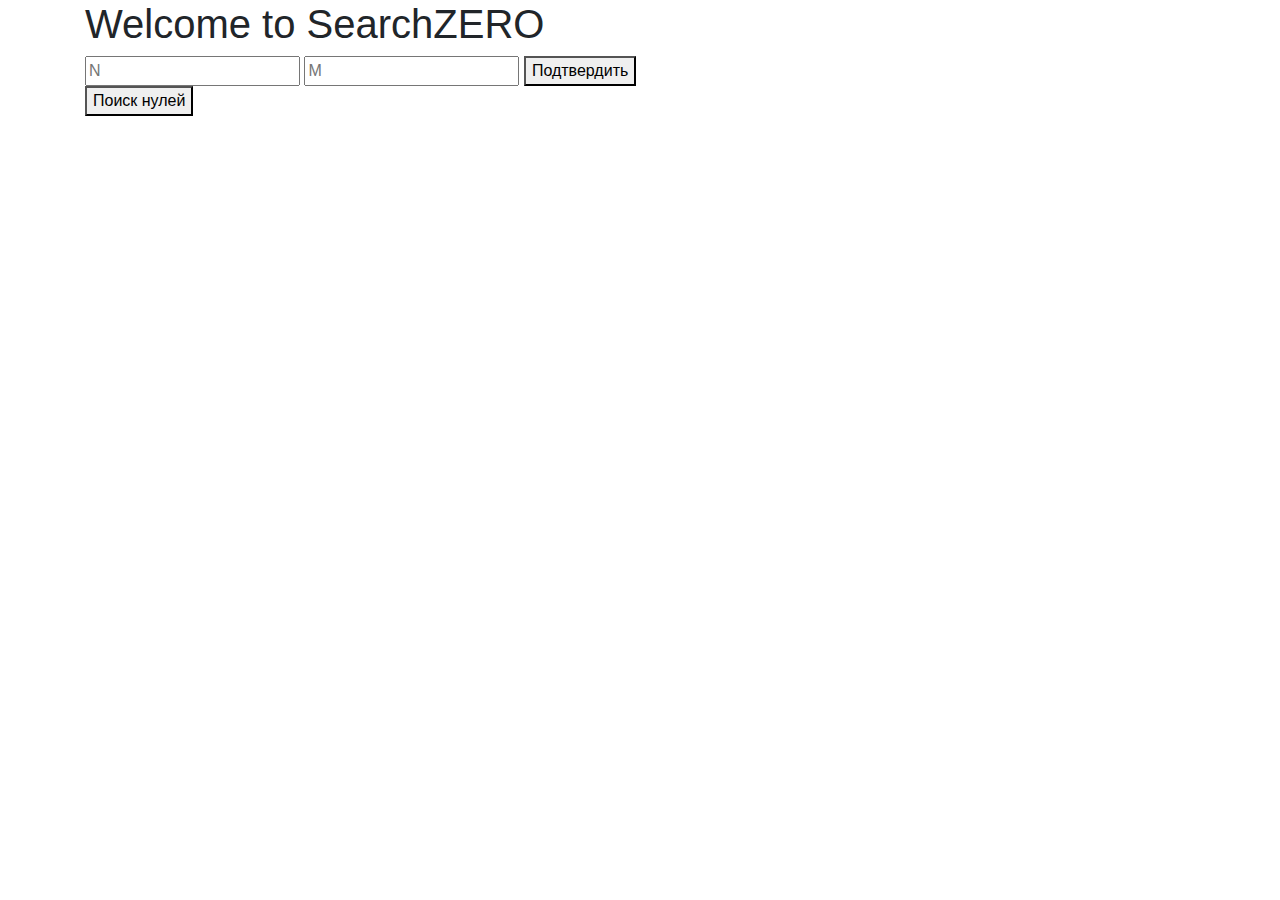
==== index.html @ 4b564be6 "2" ====
<!DOCTYPE html>
<html lang="en">
<head>
    <meta charset="UTF-8">
    <meta name="viewport" content="width=device-width, initial-scale=1.0">
    <link rel="stylesheet" href="https://stackpath.bootstrapcdn.com/bootstrap/4.5.2/css/bootstrap.min.css">
    <link rel="stylesheet" href="/css/style.css">
    <title>CardMath</title>
    
</head>

<body>
    <div class="container">
        <h1>Welcome to SearchZERO</h1>
            <div class="forms">
                <input type="text" placeholder="N" class="nm">
                <input type="text" placeholder="M" class="nm">
                <button type="submit" data-massive="true">Подтвердить</button>
            </div>
            <div class="insert">
                
            </div>
            <div class="confirm-block">
                
            </div>
    </div>
    
</body>
    <script src="index.js"></script>
</html>
---- css/style.css ----
.insert {
    display: flex;
    align-items: center;
}
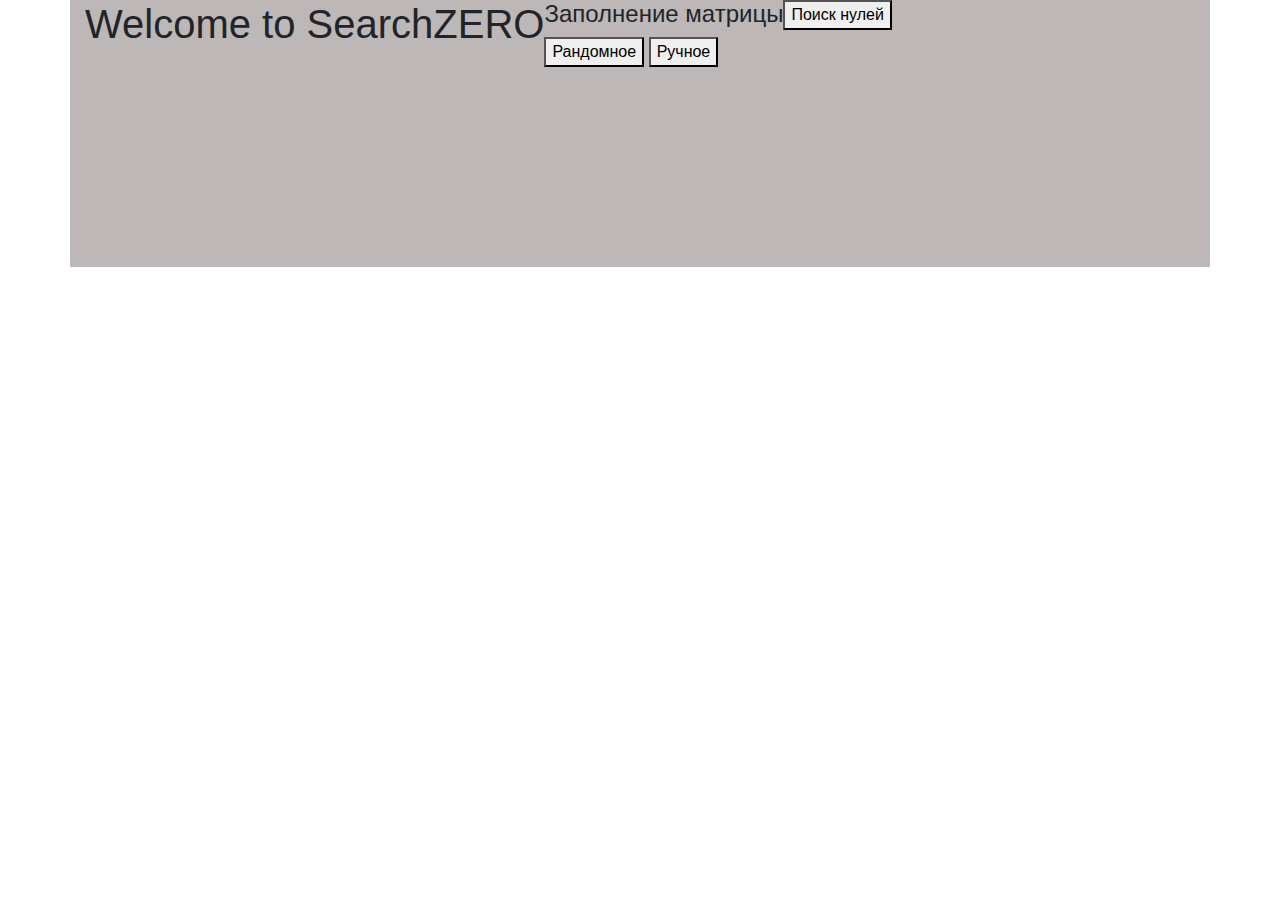
==== commit a57a6e73: "Final(without styles)" ====
--- a/index.html
+++ b/index.html
@@ -13,9 +13,16 @@
     <div class="container">
         <h1>Welcome to SearchZERO</h1>
             <div class="forms">
-                <input type="text" placeholder="N" class="nm">
-                <input type="text" placeholder="M" class="nm">
+                <div class="typegenerate">
+                    <h4>Заполнение матрицы</h2>
+                    <button type="submit" data-random="true">Рандомное</button>
+                    <button type="submit" data-manual="true">Ручное</button>
+                </div>
+                <div class="matrix">
+                    <input type="text" placeholder="N" class="nm">
+                    <input type="text" placeholder="M" class="nm">
                 <button type="submit" data-massive="true">Подтвердить</button>
+                </div>
             </div>
             <div class="insert">
                 
@@ -23,8 +30,11 @@
             <div class="confirm-block">
                 
             </div>
+            <div class="result">
+                
+            </div>
     </div>
-    
+    <script src="/index.js"></script>
 </body>
-    <script src="index.js"></script>
+
 </html>--- a/css/style.css
+++ b/css/style.css
@@ -1,4 +1,11 @@
-.insert {
+.container {
     display: flex;
-    align-items: center;
+    background: rgb(189, 183, 183);;
 }
+
+.matrix {
+    visibility: hidden;
+    height: 200px;
+    width: 200px;
+    z-index: -10;
+}
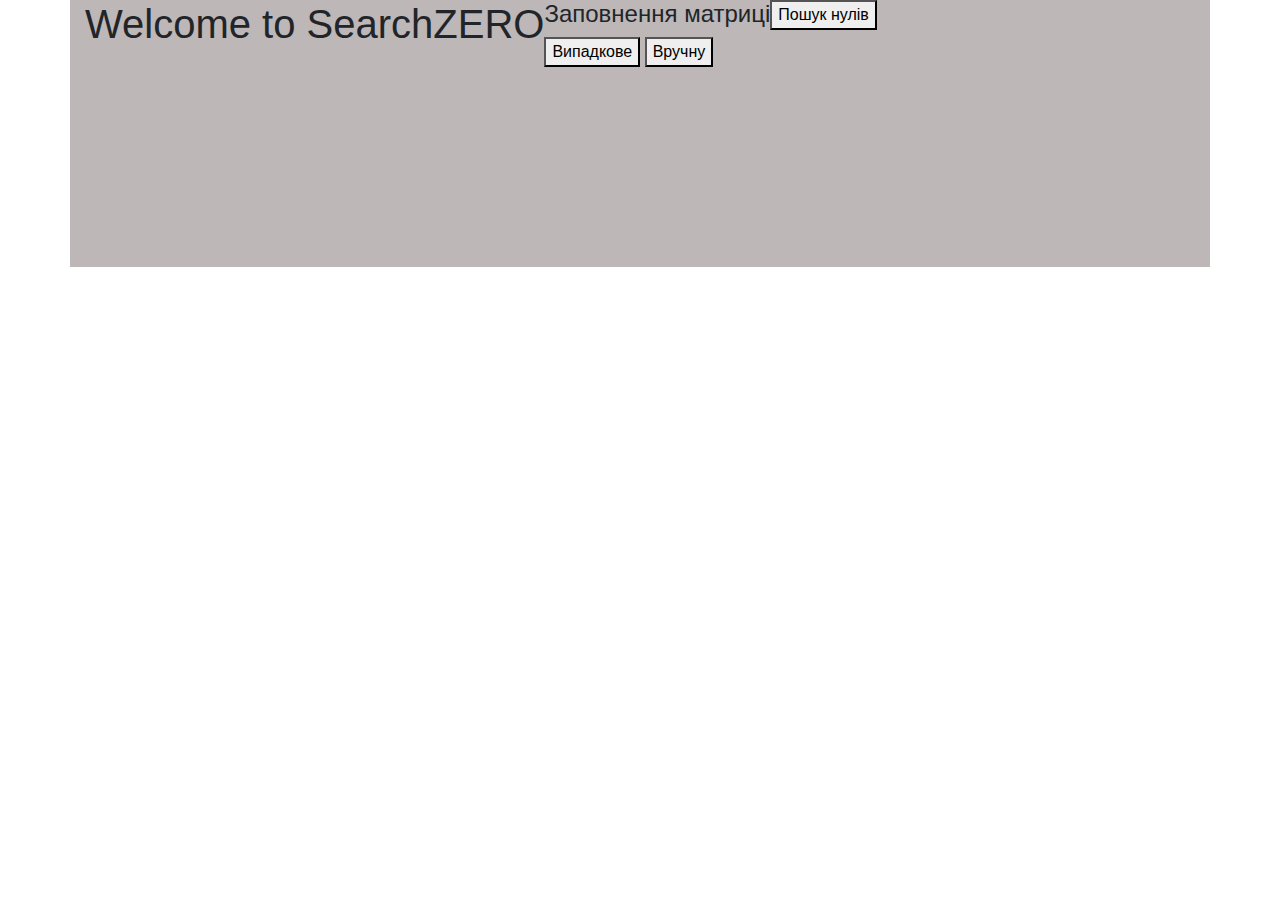
==== commit 01d04d9b: "added ukrainian" ====
--- a/index.html
+++ b/index.html
@@ -14,14 +14,14 @@
         <h1>Welcome to SearchZERO</h1>
             <div class="forms">
                 <div class="typegenerate">
-                    <h4>Заполнение матрицы</h2>
-                    <button type="submit" data-random="true">Рандомное</button>
-                    <button type="submit" data-manual="true">Ручное</button>
+                    <h4>Заповнення матриці</h2>
+                    <button type="submit" data-random="true">Випадкове</button>
+                    <button type="submit" data-manual="true">Вручну</button>
                 </div>
                 <div class="matrix">
                     <input type="text" placeholder="N" class="nm">
                     <input type="text" placeholder="M" class="nm">
-                <button type="submit" data-massive="true">Подтвердить</button>
+                <button type="submit" data-massive="true">Підтвердити</button>
                 </div>
             </div>
             <div class="insert">
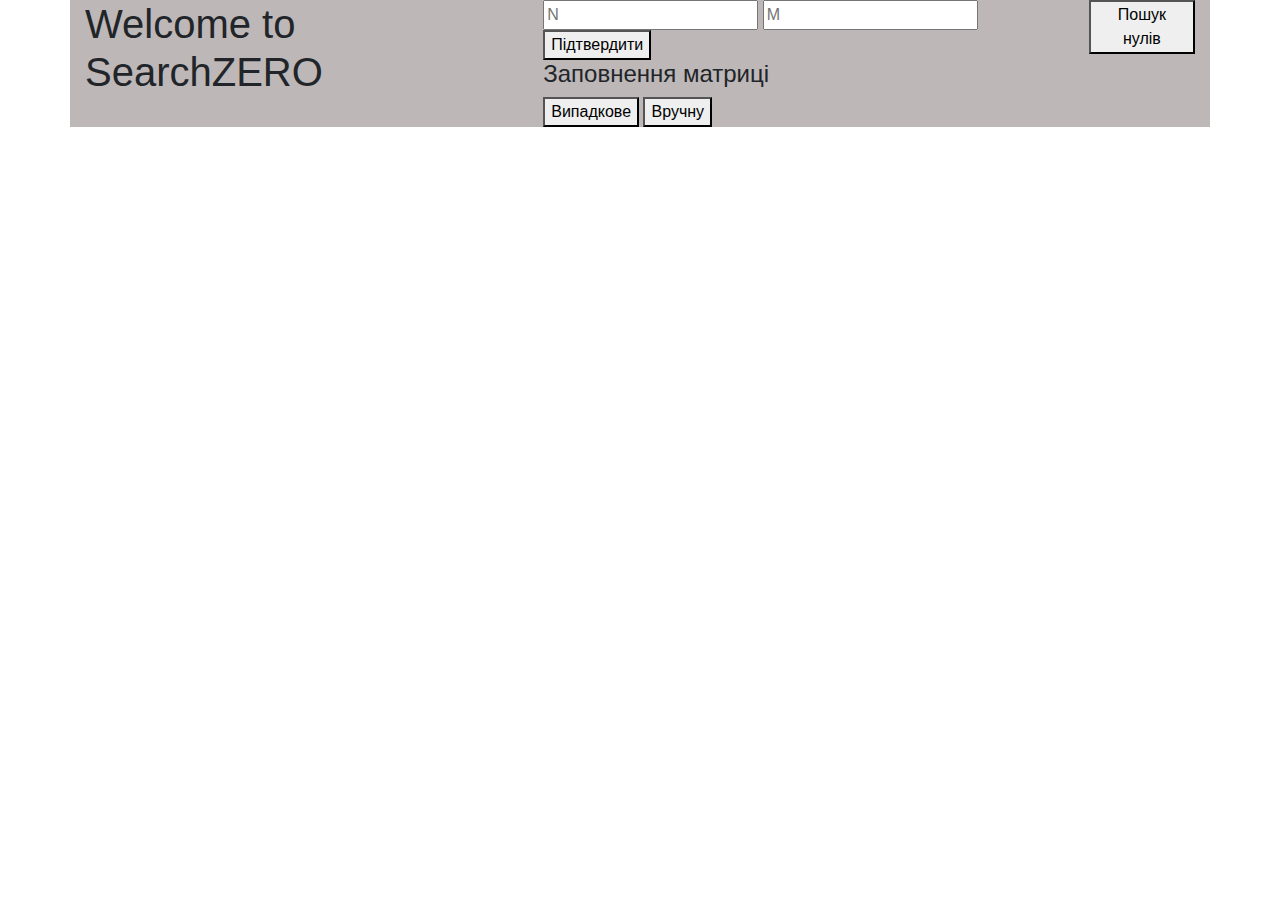
==== commit 9d0308cf: "final" ====
--- a/index.html
+++ b/index.html
@@ -13,15 +13,15 @@
     <div class="container">
         <h1>Welcome to SearchZERO</h1>
             <div class="forms">
+                <div class="matrix">
+                    <input type="text" placeholder="N" class="nm">
+                    <input type="text" placeholder="M" class="nm">
+                <button type="submit" data-massive="true">Підтвердити</button>
+                </div>
                 <div class="typegenerate">
                     <h4>Заповнення матриці</h2>
                     <button type="submit" data-random="true">Випадкове</button>
                     <button type="submit" data-manual="true">Вручну</button>
-                </div>
-                <div class="matrix">
-                    <input type="text" placeholder="N" class="nm">
-                    <input type="text" placeholder="M" class="nm">
-                <button type="submit" data-massive="true">Підтвердити</button>
                 </div>
             </div>
             <div class="insert">
--- a/css/style.css
+++ b/css/style.css
@@ -3,9 +3,3 @@
     background: rgb(189, 183, 183);;
 }
 
-.matrix {
-    visibility: hidden;
-    height: 200px;
-    width: 200px;
-    z-index: -10;
-}
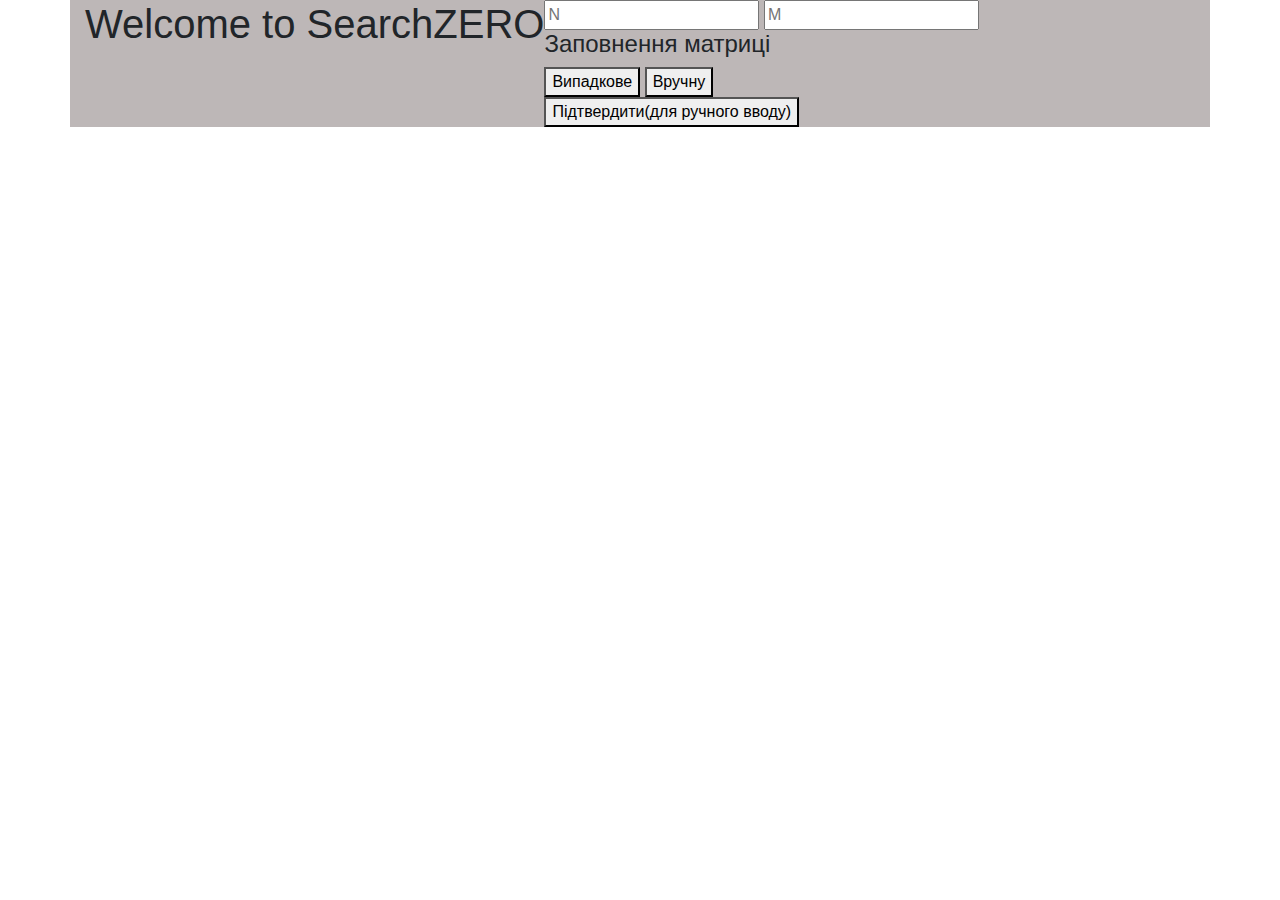
==== commit 2fc53684: "FInal v2" ====
--- a/index.html
+++ b/index.html
@@ -16,19 +16,19 @@
                 <div class="matrix">
                     <input type="text" placeholder="N" class="nm">
                     <input type="text" placeholder="M" class="nm">
-                <button type="submit" data-massive="true">Підтвердити</button>
                 </div>
                 <div class="typegenerate">
                     <h4>Заповнення матриці</h2>
                     <button type="submit" data-random="true">Випадкове</button>
                     <button type="submit" data-manual="true">Вручну</button>
                 </div>
+                <button type="submit" data-massive="true">Підтвердити(для ручного вводу)</button>
             </div>
             <div class="insert">
                 
             </div>
             <div class="confirm-block">
-                
+                <button class="main">Пошук нулів</button>
             </div>
             <div class="result">
                 
--- a/css/style.css
+++ b/css/style.css
@@ -3,3 +3,7 @@
     background: rgb(189, 183, 183);;
 }
 
+
+.confirm-block {
+    visibility: hidden;
+}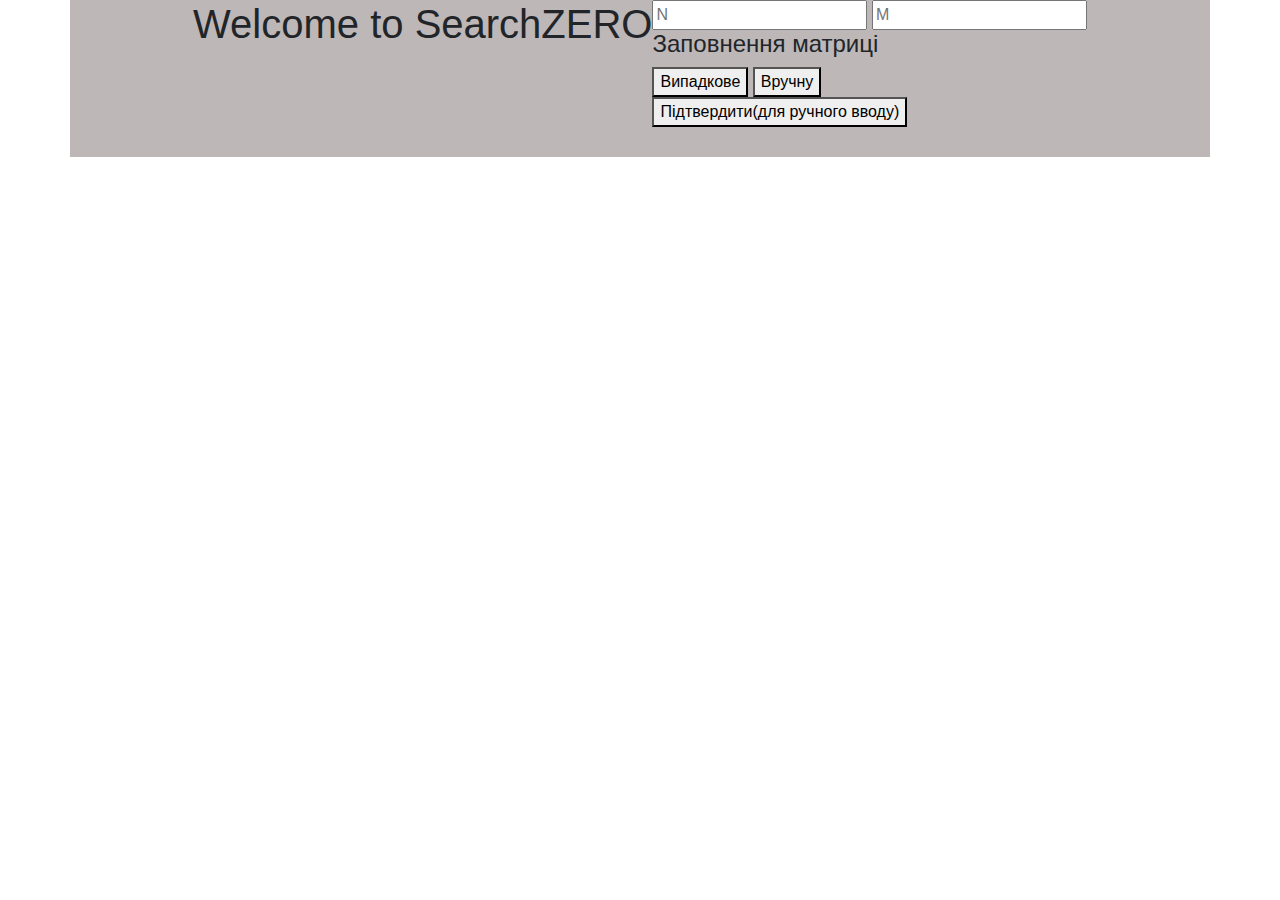
==== commit 1b9bda95: "Finalv3" ====
--- a/index.html
+++ b/index.html
@@ -12,6 +12,7 @@
 <body>
     <div class="container">
         <h1>Welcome to SearchZERO</h1>
+        <div class="content">
             <div class="forms">
                 <div class="matrix">
                     <input type="text" placeholder="N" class="nm">
@@ -33,6 +34,8 @@
             <div class="result">
                 
             </div>
+        </div>
+            
     </div>
     <script src="/index.js"></script>
 </body>
--- a/css/style.css
+++ b/css/style.css
@@ -1,7 +1,10 @@
 .container {
     display: flex;
-    background: rgb(189, 183, 183);;
+    justify-content: center;
+    background: rgb(189, 183, 183);
 }
+
+
 
 
 .confirm-block {
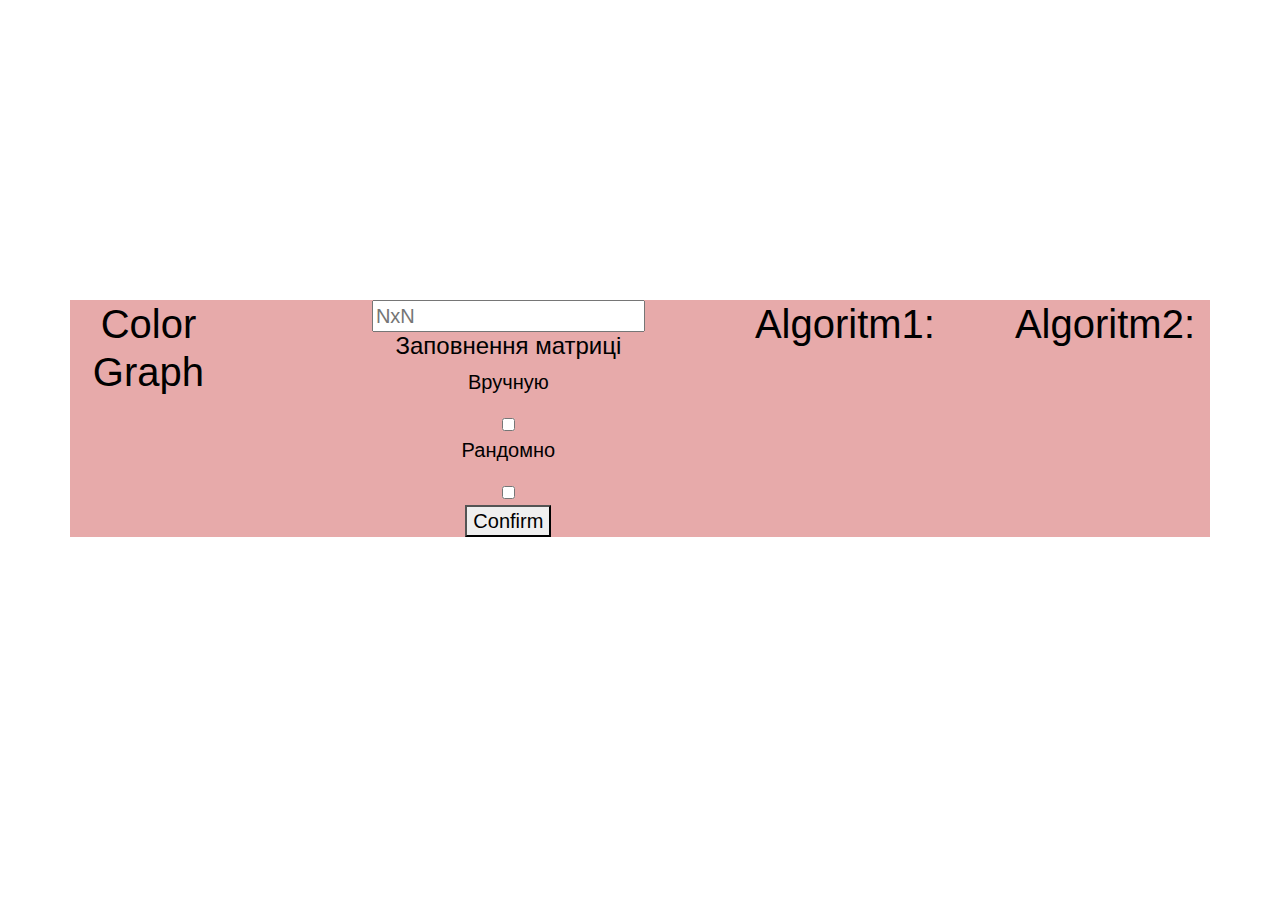
==== commit 011bfa57: "Up" ====
--- a/index.html
+++ b/index.html
@@ -11,33 +11,54 @@
 
 <body>
     <div class="container">
-        <h1>Welcome to SearchZERO</h1>
+        <h1 class="daun">Color Graph</h1>
         <div class="content">
             <div class="forms">
                 <div class="matrix">
-                    <input type="text" placeholder="N" class="nm">
-                    <input type="text" placeholder="M" class="nm">
+                    <input type="text" placeholder="NxN" id="n"
                 </div>
+                <h4>Заповнення матриці</h2>
                 <div class="typegenerate">
-                    <h4>Заповнення матриці</h2>
-                    <button type="submit" data-random="true">Випадкове</button>
-                    <button type="submit" data-manual="true">Вручну</button>
+                    <div class="manual-box">
+                        <p>Вручную</p>
+                        <input type="checkbox" onclick="arrayCreate()" name="Вручну" id="manual" value="1">
+                    </div>
+                    <div class="random-box">
+                        <p>Рандомно</p>
+                        <input type="checkbox"  onclick="randomInput()" name="Вручну" id="random">
+                    </div>
                 </div>
-                <button type="submit" data-massive="true">Підтвердити(для ручного вводу)</button>
             </div>
             <div class="insert">
                 
             </div>
-            <div class="confirm-block">
-                <button class="main">Пошук нулів</button>
-            </div>
+            <button type="submit" class="submit-button"  id="submitButton">Confirm</button>
             <div class="result">
                 
             </div>
+
+
         </div>
             
     </div>
     <script src="/index.js"></script>
+    <script src="/algorithms.js"></script>
+
+
+
+<div class="autist">
+     <h1>Algoritm1:</h1>
+    <h4 id="Original_indexes"></h4>
+    <h4 id="otvet"></h4>
+    <h4 id="timer"></h4>
+</div>
+
+<div class="autizm">
+    <h1>Algoritm2:</h1>
+    <h4 id="Original_indexes2"></h4>
+    <h4 id="otvet2"></h4>
+    <h4 id="timer2"></h4>
+</div>
 </body>
 
 </html>--- a/css/style.css
+++ b/css/style.css
@@ -1,12 +1,41 @@
+html {
+  height: 100%;
+  background:url(https://images.wallpaperscraft.ru/image/kraska_zhidkost_abstraktnyj_130239_1920x1080.jpg);
+  background-size: cover;
+}
+body {
+  color: #40118b;
+  background:url(https://images.wallpaperscraft.ru/image/kraska_zhidkost_abstraktnyj_130239_1920x1080.jpg);
+  font: 300 20px/1.3 "Source Sans Pro",sans-serif;
+  margin: 0;
+  padding: 15em 0 0em;
+  text-align: center;
+}
 .container {
-    display: flex;
-    justify-content: center;
-    background: rgb(189, 183, 183);
+  display: flex;
+  justify-content: center;
+  background: rgb(231, 170, 170);
+  
+}
+.autizm{
+margin-left:40px;
+color: black;
+}
+.daun{
+margin-right: 160px;
+color: black;
+}
+.content{
+margin-right: 110px;
+color: black;
+}
+.autist{
+margin-right: 40px;
+color: black;
 }
 
 
 
-
 .confirm-block {
-    visibility: hidden;
+  visibility: hidden;
 }